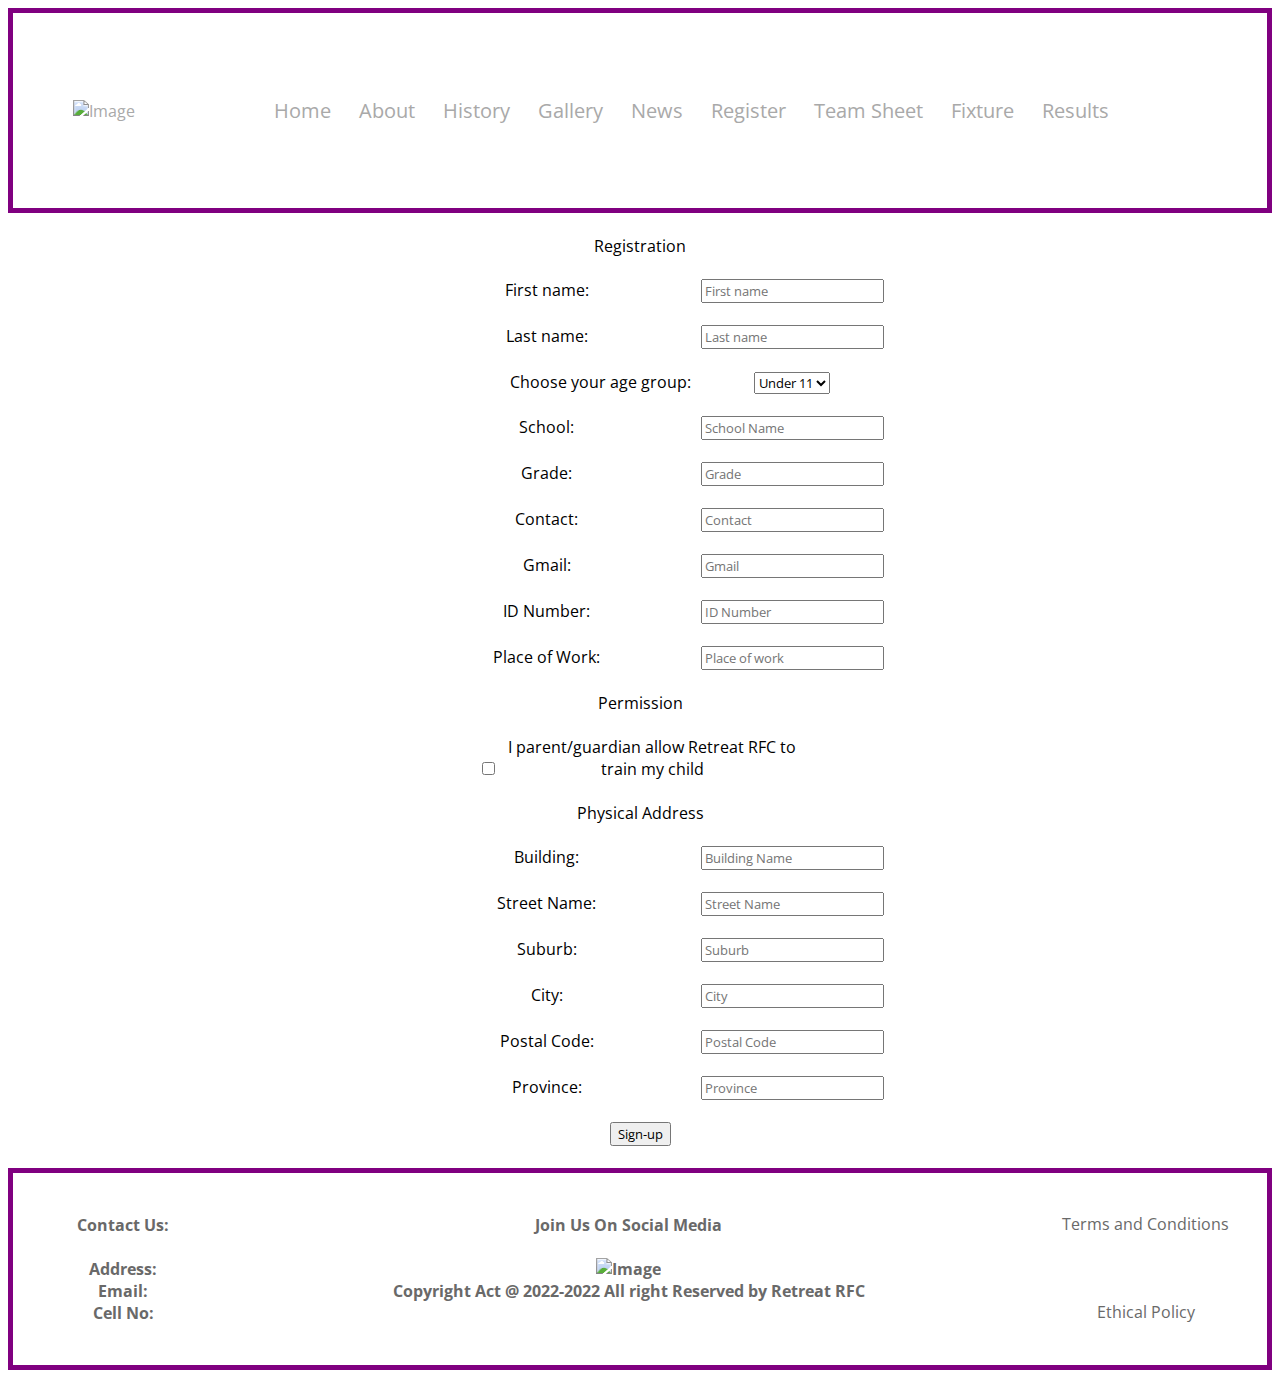
==== register.html @ 5eb0c5b2 "Merge pull request #3 from Marvinhope24/Marvin-Hope---219445842" ====
<!DOCTYPE html>
<html >

<head>
    <title>Retreat RFC</title>
	<meta name="viewport" content="with=device-width, initial scale=1.0">
    <!-- link css -->
	<link href="css/style.css" rel="stylesheet">
	<!-- fonts -->
	<link rel="preconnect" href="https://fonts.googleapis.com">
	<link rel="preconnect" href="https://fonts.gstatic.com" crossorigin>
	<link href="https://fonts.googleapis.com/css2?family=Open+Sans:wght@500&display=swap" rel="stylesheet">
	
	<title>form aligment</title>
	<style type = "text/css">
		label{
			width: 300px;
			display:inline-block;
		}
		</style>
</head>

<body>
    <!-- Navbar Start -->
        <div class="header">
			<nav>
            <a href="index.html" class=" ">
             <img src="img/logo.jpg" alt="Image">    
            </a>
                <div class="nav-links">
                    <ul>
                        <li><a href="index.html"> Home</a></li>
                        <li><a href="about.html" >About</a></li>
                        <li><a href="history.html">History</a></li>
                        <li><a href="gallery.html">Gallery</a></li>
						<li><a href="news.html">News</a></li>
						<li><a href="register.html">Register</a></li>
						<li><a href="team_sheet.html">Team Sheet</a></li>
						<li><a href="fixture.html">Fixture</a></li>
						<li><a href="results.html">Results</a></li>
                    </ul>
                </div>
            </nav>	
        </div>
    
    <!-- Navbar End -->

	<!-- Add Your Code Here -->

		  <!----======== CSS ======== -->
    <link rel="stylesheet" href="style.css">
	
     
    <!----===== Iconscout CSS ===== -->
    <link rel="stylesheet" href="https://unicons.iconscout.com/release/v4.0.0/css/line.css">

    <title>Responsive Regisration Form </title> 
</head>

<body>
    <div class="container">
		<div class = "center">
		<br>
        <center>Registration</center><br>
        <form name="registration" method="POST" netlify honeypot="bot field" data-netlify="true">
		
            <center class="form first">
				<p hidden aria-hidden="true">
					<label>Don't fill out this form. <input name="bot-filed"/></label>
				</p>
                    <label for="fname">First name:</label >
					<input type="text" id="fname" name="fname" placeholder="First name" required><br><br>
					
					<label for="lname">Last name:</label>
					<input type="text" id="lname" name="lname" placeholder="Last name" required><br><br>
					
					 <label for="age">Choose your age group:</label>
						<select name="age" id="age">
							<option value="under11">Under 11</option>
							<option value="under14">Under 14</option>
							<option value="under19">Under 19</option>
							<option value="seniors">Seniors</option>
						  </select>
						  <br><br>
						  
					<label for="school">School:</label>
					<input type="text" id="school" name="school" placeholder="School Name" required><br><br>
					
					<label for="grade">Grade:</label>
					<input type="text" id="grade" name="grade" placeholder="Grade" required><br><br>
					
					<label for="contact">Contact:</label>
					<input type="text" id="contact" name="contact" placeholder="Contact" required><br><br>
					
					<label for="contact">Gmail:</label>
					<input type="text" id="Gmail" name="Gmail" placeholder="Gmail" required><br><br>
					
					<label for="idnumber">ID Number:</label>
					<input type="text" id="idnumber" name="idnumber" placeholder="ID Number" required><br><br>
					
					<label for="work">Place of Work:</label>
					<input type="text" id="work" name="work" placeholder="Place of work" required><br><br>
					
					<div class="container">
		<div class = "center">
        <center>Permission </center><br>

			  <input type="checkbox" id="permission" name="permission" value="permission" required>
			  <label for="permission"> I parent/guardian allow Retreat RFC to train my child </label><br><br>
					
		<div class="container">
		<div class = "center">
        <center>Physical Address</center><br>

					<label for="building">Building:</label>
					<input type="text" id="building" name="building" placeholder="Building Name" required><br><br>
					
					<label for="street">Street Name:</label>
					<input type="text" id="street" name="street" placeholder="Street Name" required><br><br>
					
					<label for="suburb">Suburb:</label>
					<input type="text" id="suburb" name="suburb" placeholder="Suburb" required><br><br>
					
					<label for="city">City:</label>
					<input type="text" id="city" name="city" placeholder="City" required><br><br>
					
					<label for="postalcode">Postal Code:</label>
					<input type="text" id="postalcode" name="postalcode" placeholder="Postal Code" required><br><br>
					
					<label for="province">Province:</label>
					<input type="text" id="province" name="province" placeholder="Province" required><br><br>

                        <button class="signup">
                            <span class="btnText">Sign-up</span>
                            <i class="uil uil-navigator"></i>
                        </button>
						<br><br>

                    </div>
                </div> 
            </div>
        </form>
		</div>
		
	<!-- End Of Code -->
	
	<!-- Footer -->
		<div class="footer-container">
				
				<div class="footer-contect">
						<h4>Contact Us:<h4>
						Address:</br>
						Email:</br>
						Cell No:	
				</div>
				
				<div class="footer-social">
					<h4>Join Us On Social Media<h4>
					<div class="socialImg">
						<img src="img/fb.jpg" alt="Image" width="70px">    
					</div>
					Copyright Act @ 2022-2022 All right Reserved by Retreat RFC
				</div>
				
				
				<div class="footer-terms">
					Terms and Conditions
					</br>
					</br>
					</br>
					</br>
					Ethical Policy		
				</div>
		</div>
	<!-- Footer End -->

</body>

</html>
---- css/style.css ----
*{
	font-family: 'Open Sans', sans-serif;
}
.header {
  padding: 60px;
  background: #fff;
  color: white;
  border: 5px solid #800080;
}
nav{
	display: flex;
	align-items: center
}
nav img{
	width: 200px;
}

.nav-links{
	flex: 1;
	text-align: center;
}
.nav-links ul li{
	list-style: none;
	display: inline-block;
	padding: 8px 12px;
	position: relative;	
	font-size: 20px
}

a{
	color: #a9a9a9;
	background-color: transparent;
	text-decoration: none;
}

a:hover{
	color: #800080;
}

.footer-container{
	padding: 20px 3%;
	margin: 0;
	box-sizing: border-box;
	border: 5px solid #800080;
	color: #696969;
	display: flex;	
}


.footer-contect{
	flex: 1;	
}

.footer-contect h3{	
	text-align: center;	

}
.footer-social{
	flex: 6;
	text-align: center;
}

.footer-terms{	
	margin-top: 20px;
	text-align: center;
	align-items: center; 
	justify-content: center;
}

.socialImg{
	align-items: center;
}

.gallery h1{
	text-align: center;
	margin: 30px 0 50px;
	font-size: 3em;
	font-weight: bolder;
}

.galleryImg {
	display: flex;
	flex-direction: row;
	justify-content: space-between;	
	margin: 30px 0 30px;
}
.img1{
	display: flex;
	flex-direction: column;
	width: 32.6%
}

.galleryImg img{
	width: 100%;
	padding-bottom: 15px;
	border-radius: 7px;
	filter: grayscale(90%);
	transition: 0.7s;
}

.gallery img:hover{
	filter: grayscale(0);
}
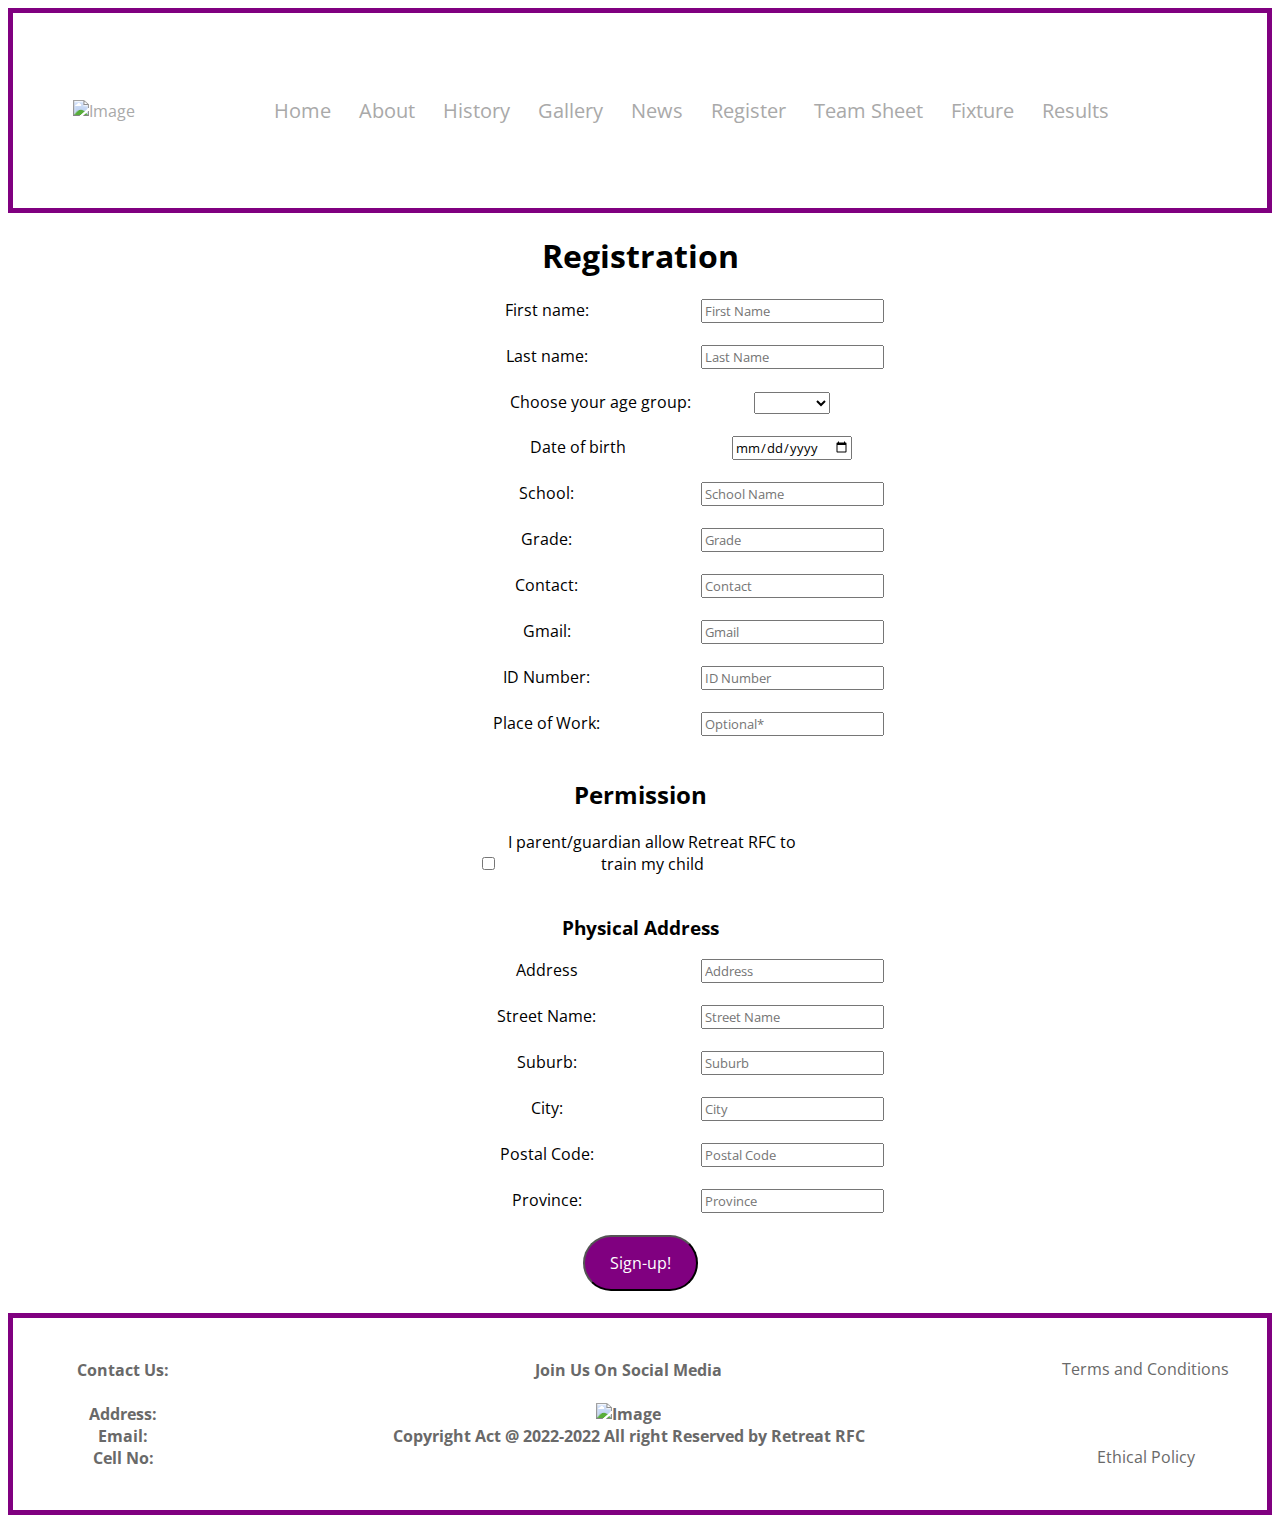
==== commit 7d3cec9b: "Merge branch 'Marvinhope24:Master' into Master" ====
--- a/register.html
+++ b/register.html
@@ -17,7 +17,44 @@
 			width: 300px;
 			display:inline-block;
 		}
+		 h1 {text-align: center;}
+		 h2 {text-align: center;}
+		 h3 {text-align: center;}
 		</style>
+
+	<script>
+	function Selectage() {
+		var ageGroup = document.getElementById("age");
+		if(ageGroup.value == "seniors") {
+			document.getElementById("school").style.visibility="hidden";
+			document.getElementById("school1").style.visibility="hidden";
+			document.getElementById("grade").style.visibility="hidden";
+			document.getElementById("grade1").style.visibility="hidden";
+
+		}
+		else {
+			document.getElementById("school").style.visibility="visible";
+			document.getElementById("school1").style.visibility="visible";
+			document.getElementById("grade").style.visibility="visible";
+			document.getElementById("grade1").style.visibility="visible";
+		}
+		if(ageGroup.value == "under11" ||ageGroup.value == "under14") {
+			document.getElementById("work").style.visibility="hidden";
+			document.getElementById("work1").style.visibility="hidden";
+		}
+		else {
+			document.getElementById("work").style.visibility = "visible";
+			document.getElementById("work1").style.visibility="visible";
+
+		}if(ageGroup.value == "under19" || ageGroup.value == "seniors" ) {
+			document.getElementById("permission").style.visibility="hidden";
+			document.getElementById("permission1").style.visibility="hidden";
+		}else {
+			document.getElementById("permission").style.visibility="visible";
+			document.getElementById("permission1").style.visibility="visible";
+		}
+	}
+		</script>
 </head>
 
 <body>
@@ -54,14 +91,13 @@
     <!----===== Iconscout CSS ===== -->
     <link rel="stylesheet" href="https://unicons.iconscout.com/release/v4.0.0/css/line.css">
 
-    <title>Responsive Regisration Form </title> 
+    <title>Responsive Registration Form </title>
 </head>
 
 <body>
     <div class="container">
 		<div class = "center">
-		<br>
-        <center>Registration</center><br>
+			<h1>Registration </h1>
         <form name="registration" method="POST" netlify honeypot="bot field" data-netlify="true">
 		
             <center class="form first">
@@ -69,25 +105,29 @@
 					<label>Don't fill out this form. <input name="bot-filed"/></label>
 				</p>
                     <label for="fname">First name:</label >
-					<input type="text" id="fname" name="fname" placeholder="First name" required><br><br>
-					
+					<input type="text" id="fname" name="fname" placeholder="First Name" required><br><br>
+
 					<label for="lname">Last name:</label>
-					<input type="text" id="lname" name="lname" placeholder="Last name" required><br><br>
+					<input type="text" id="lname" name="lname" placeholder="Last Name" required><br><br>
 					
 					 <label for="age">Choose your age group:</label>
-						<select name="age" id="age">
+						<select name="age" id="age" onclick="Selectage()">
+							<option value = "blank"> </option>
 							<option value="under11">Under 11</option>
 							<option value="under14">Under 14</option>
 							<option value="under19">Under 19</option>
 							<option value="seniors">Seniors</option>
 						  </select>
 						  <br><br>
+
+					<label>Date of birth</label>
+					<input type="date" id="dtpDate of birth" name="Date of birth"/><br><br>
 						  
-					<label for="school">School:</label>
-					<input type="text" id="school" name="school" placeholder="School Name" required><br><br>
-					
-					<label for="grade">Grade:</label>
-					<input type="text" id="grade" name="grade" placeholder="Grade" required><br><br>
+					<label id= "school1" for="school">School:</label>
+					<input type="text" id="school" name="school" placeholder="School Name" ><br><br>
+					
+					<label id="grade1" for="grade">Grade:</label>
+					<input type="text" id="grade" name="grade" placeholder="Grade" ><br><br>
 					
 					<label for="contact">Contact:</label>
 					<input type="text" id="contact" name="contact" placeholder="Contact" required><br><br>
@@ -98,22 +138,22 @@
 					<label for="idnumber">ID Number:</label>
 					<input type="text" id="idnumber" name="idnumber" placeholder="ID Number" required><br><br>
 					
-					<label for="work">Place of Work:</label>
-					<input type="text" id="work" name="work" placeholder="Place of work" required><br><br>
+					<label id = "work1" for="work">Place of Work:</label>
+					<input type="text" id="work" name="work" placeholder="Optional*"><br><br>
 					
 					<div class="container">
 		<div class = "center">
-        <center>Permission </center><br>
-
-			  <input type="checkbox" id="permission" name="permission" value="permission" required>
-			  <label for="permission"> I parent/guardian allow Retreat RFC to train my child </label><br><br>
+			<h2>Permission </h2>
+
+			  <input type="checkbox" id="permission" name="permission" value="permission">
+			  <label id= "permission1" for="permission"> I parent/guardian allow Retreat RFC to train my child </label><br><br>
 					
 		<div class="container">
 		<div class = "center">
-        <center>Physical Address</center><br>
-
-					<label for="building">Building:</label>
-					<input type="text" id="building" name="building" placeholder="Building Name" required><br><br>
+			<h3>Physical Address</h3>
+
+					<label for="address">Address</label>
+					<input type="text" id="address" name="address" placeholder="Address" required><br><br>
 					
 					<label for="street">Street Name:</label>
 					<input type="text" id="street" name="street" placeholder="Street Name" required><br><br>
@@ -130,10 +170,7 @@
 					<label for="province">Province:</label>
 					<input type="text" id="province" name="province" placeholder="Province" required><br><br>
 
-                        <button class="signup">
-                            <span class="btnText">Sign-up</span>
-                            <i class="uil uil-navigator"></i>
-                        </button>
+                        <button class="button1"> Sign-up!</button>
 						<br><br>
 
                     </div>
@@ -149,7 +186,7 @@
 				
 				<div class="footer-contect">
 						<h4>Contact Us:<h4>
-						Address:</br>
+						Address: </br>
 						Email:</br>
 						Cell No:	
 				</div>
--- a/css/style.css
+++ b/css/style.css
@@ -102,6 +102,15 @@
 	filter: grayscale(0);
 }
 
+.button1 {
+	background: purple;
+	color: white;
+	border-radius: 30px;
+	padding: 15px 25px;
+	text-align: center;
+	display: inline-block;
+	font-size: 16px;
+}
  
 
 
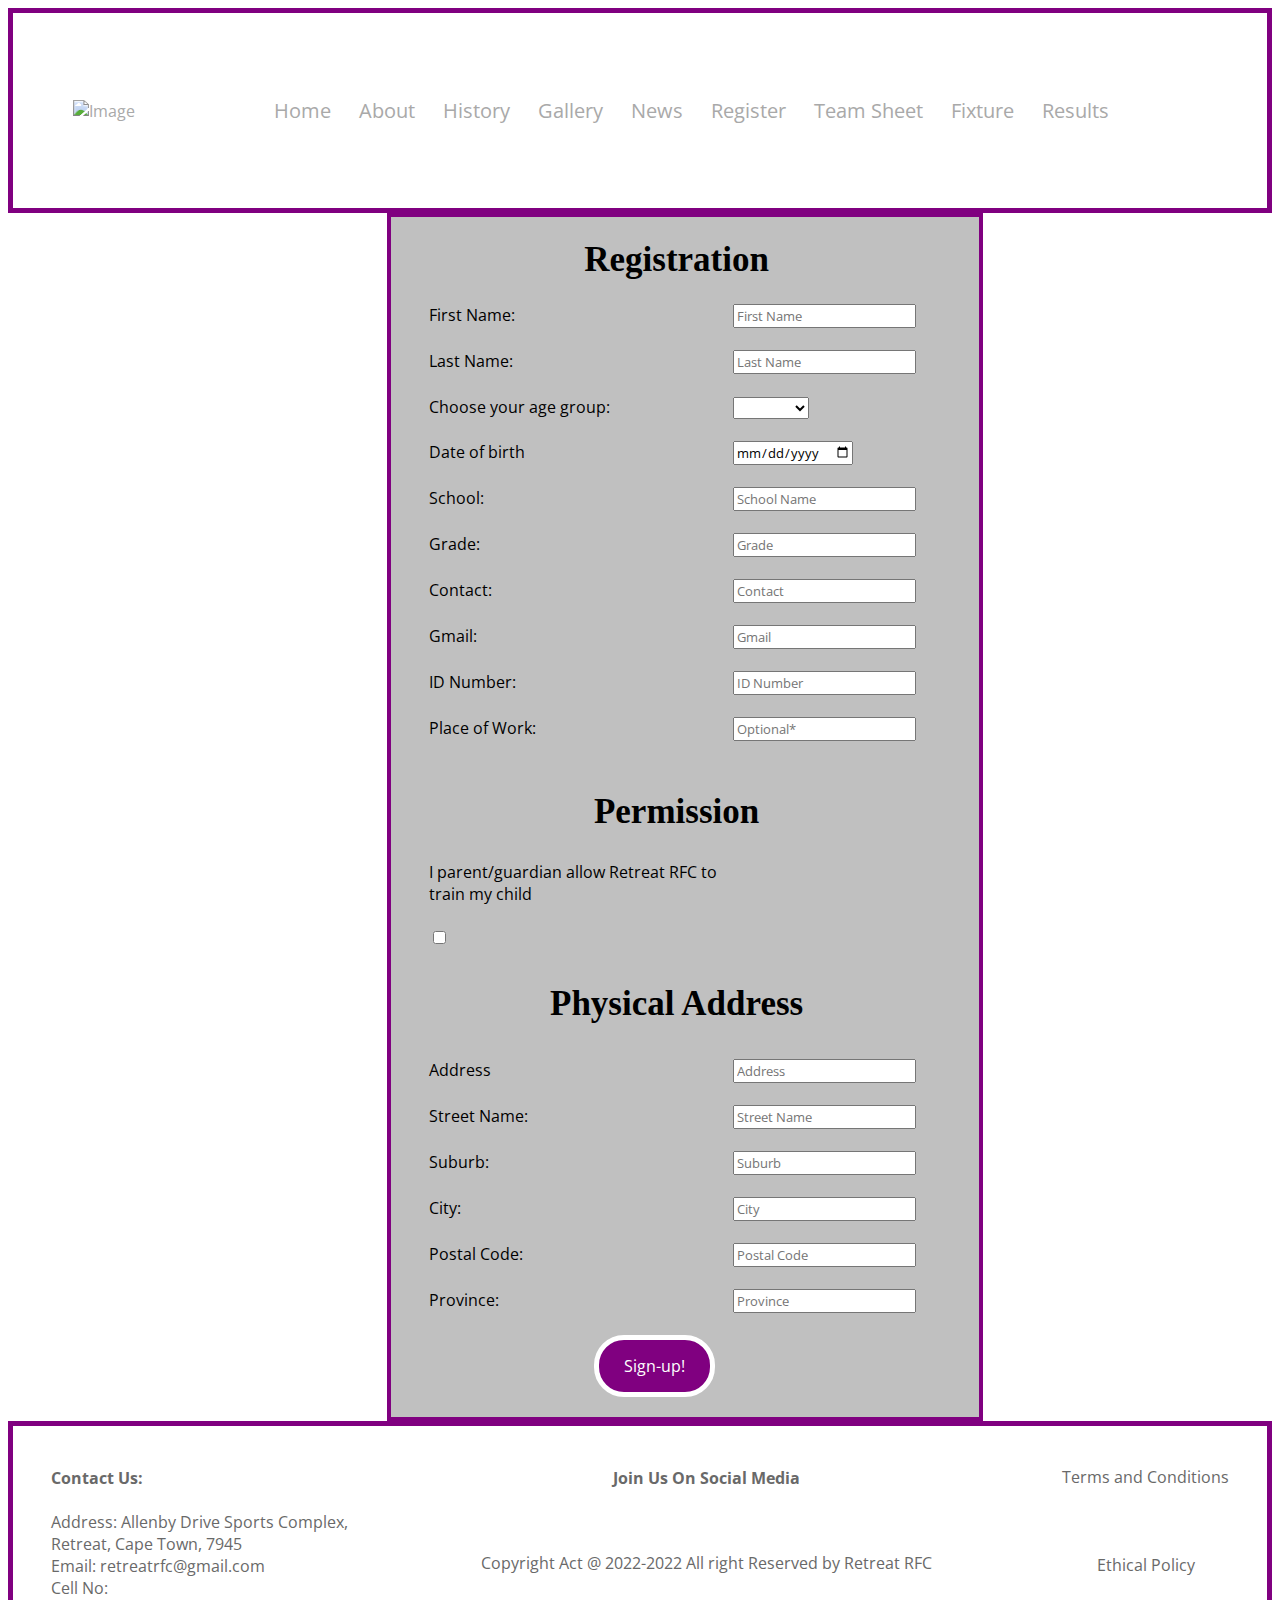
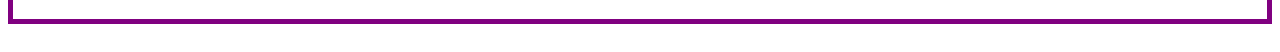
==== commit 5712d8bf: "Registration page completed and 1st team sheet" ====
--- a/register.html
+++ b/register.html
@@ -1,5 +1,5 @@
 <!DOCTYPE html>
-<html >
+<html>
 
 <head>
     <title>Retreat RFC</title>
@@ -10,16 +10,42 @@
 	<link rel="preconnect" href="https://fonts.googleapis.com">
 	<link rel="preconnect" href="https://fonts.gstatic.com" crossorigin>
 	<link href="https://fonts.googleapis.com/css2?family=Open+Sans:wght@500&display=swap" rel="stylesheet">
-	
-	<title>form aligment</title>
+
 	<style type = "text/css">
-		label{
+		.Reg {
+			margin-left: 30%;
+			background-color: silver;
+			width: 550px;
+			height: 1200px;
+			border: 0.5vh solid purple;
+			padding-left: 3%;
+			padding-right: 0%;
+			font-family: "Century Gothic";
+		}
+		label {
 			width: 300px;
 			display:inline-block;
 		}
-		 h1 {text-align: center;}
-		 h2 {text-align: center;}
-		 h3 {text-align: center;}
+
+		 h1 {
+			 text-align: center;
+			 margin-right: 10%;
+			 font-size: 35px;
+			 font-family: "Cambria Math";
+		 }
+		 h2 {
+			 text-align: center;
+			 margin-right: 10%;
+			 font-size: 35px;
+
+			 font-family: "Cambria Math";
+		 }
+		 h3 {
+			 text-align: center;
+			 margin-right: 10%;
+			 font-size: 35px;
+			 font-family: "Cambria Math";
+		 }
 		</style>
 
 	<script>
@@ -30,7 +56,6 @@
 			document.getElementById("school1").style.visibility="hidden";
 			document.getElementById("grade").style.visibility="hidden";
 			document.getElementById("grade1").style.visibility="hidden";
-
 		}
 		else {
 			document.getElementById("school").style.visibility="visible";
@@ -46,7 +71,8 @@
 			document.getElementById("work").style.visibility = "visible";
 			document.getElementById("work1").style.visibility="visible";
 
-		}if(ageGroup.value == "under19" || ageGroup.value == "seniors" ) {
+		}
+		if(ageGroup.value == "under19" || ageGroup.value == "seniors" ) {
 			document.getElementById("permission").style.visibility="hidden";
 			document.getElementById("permission1").style.visibility="hidden";
 		}else {
@@ -79,15 +105,13 @@
                 </div>
             </nav>	
         </div>
-    
     <!-- Navbar End -->
 
 	<!-- Add Your Code Here -->
 
 		  <!----======== CSS ======== -->
     <link rel="stylesheet" href="style.css">
-	
-     
+
     <!----===== Iconscout CSS ===== -->
     <link rel="stylesheet" href="https://unicons.iconscout.com/release/v4.0.0/css/line.css">
 
@@ -95,106 +119,100 @@
 </head>
 
 <body>
-    <div class="container">
-		<div class = "center">
+	<script type="module" src="https://unpkg.com/ionicons@5.5.2/dist/ionicons/ionicons.esm.js"></script>
+	<script nomodule src="https://unpkg.com/ionicons@5.5.2/dist/ionicons/ionicons.js"></script>
+
+		<div class = "Reg">
 			<h1>Registration </h1>
         <form name="registration" method="POST" netlify honeypot="bot field" data-netlify="true">
-		
-            <center class="form first">
-				<p hidden aria-hidden="true">
-					<label>Don't fill out this form. <input name="bot-filed"/></label>
-				</p>
-                    <label for="fname">First name:</label >
-					<input type="text" id="fname" name="fname" placeholder="First Name" required><br><br>
-
-					<label for="lname">Last name:</label>
-					<input type="text" id="lname" name="lname" placeholder="Last Name" required><br><br>
-					
-					 <label for="age">Choose your age group:</label>
-						<select name="age" id="age" onclick="Selectage()">
-							<option value = "blank"> </option>
-							<option value="under11">Under 11</option>
-							<option value="under14">Under 14</option>
-							<option value="under19">Under 19</option>
-							<option value="seniors">Seniors</option>
-						  </select>
-						  <br><br>
-
-					<label>Date of birth</label>
-					<input type="date" id="dtpDate of birth" name="Date of birth"/><br><br>
-						  
-					<label id= "school1" for="school">School:</label>
-					<input type="text" id="school" name="school" placeholder="School Name" ><br><br>
-					
-					<label id="grade1" for="grade">Grade:</label>
-					<input type="text" id="grade" name="grade" placeholder="Grade" ><br><br>
-					
-					<label for="contact">Contact:</label>
-					<input type="text" id="contact" name="contact" placeholder="Contact" required><br><br>
-					
-					<label for="contact">Gmail:</label>
-					<input type="text" id="Gmail" name="Gmail" placeholder="Gmail" required><br><br>
-					
-					<label for="idnumber">ID Number:</label>
-					<input type="text" id="idnumber" name="idnumber" placeholder="ID Number" required><br><br>
-					
-					<label id = "work1" for="work">Place of Work:</label>
-					<input type="text" id="work" name="work" placeholder="Optional*"><br><br>
-					
-					<div class="container">
-		<div class = "center">
+			<p hidden aria-hidden="true">
+				<label>Don't fill out this form. <input name="bot-field"/></label>
+			</p>
+
+			<label for="fname">First Name:</label >
+			<input type="text" id="fname" name="fname" placeholder="First Name" required><br><br>
+
+			<label for="lname">Last Name:</label>
+			<input type="text" id="lname" name="lname" placeholder="Last Name" required><br><br>
+
+			<label for="age">Choose your age group:</label>
+			<select name="age" id="age" onclick="Selectage()">
+				<option value = "blank"> </option>
+				<option value="under11">Under 11</option>
+				<option value="under14">Under 14</option>
+				<option value="under19">Under 19</option>
+				<option value="seniors">Seniors</option>
+			</select>
+			<br><br>
+
+			<label>Date of birth</label>
+			<input type="date" id="Date of birth" name="Date of birth"><br><br>
+
+			<label id= "school1" for="school">School:</label>
+			<input type="text" id="school" name="school" placeholder="School Name"><br><br>
+
+			<label id="grade1" for="grade">Grade:</label>
+			<input type="text" id="grade" name="grade" placeholder="Grade" ><br><br>
+
+			<label for="contact">Contact:</label>
+			<input type="text" id="contact" name="contact" placeholder="Contact" required><br><br>
+
+			<label for="contact">Gmail:</label>
+			<input type="text" id="Gmail" name="Gmail" placeholder="Gmail" required><br><br>
+
+			<label for="idnumber">ID Number:</label>
+			<input type="text" id="idnumber" name="idnumber" placeholder="ID Number" required><br><br>
+
+			<label id = "work1" for="work">Place of Work:</label>
+			<input type="text" id="work" name="work" placeholder="Optional*"><br><br>
+
 			<h2>Permission </h2>
-
-			  <input type="checkbox" id="permission" name="permission" value="permission">
-			  <label id= "permission1" for="permission"> I parent/guardian allow Retreat RFC to train my child </label><br><br>
-					
-		<div class="container">
-		<div class = "center">
+			<label id= "permission1" for="permission"> I parent/guardian allow Retreat RFC to train my child </label><br><br>
+			<input class="checkbox" type="checkbox" id="permission" name="permission" value="permission" >
+
+
 			<h3>Physical Address</h3>
-
-					<label for="address">Address</label>
-					<input type="text" id="address" name="address" placeholder="Address" required><br><br>
-					
-					<label for="street">Street Name:</label>
-					<input type="text" id="street" name="street" placeholder="Street Name" required><br><br>
-					
-					<label for="suburb">Suburb:</label>
-					<input type="text" id="suburb" name="suburb" placeholder="Suburb" required><br><br>
-					
-					<label for="city">City:</label>
-					<input type="text" id="city" name="city" placeholder="City" required><br><br>
-					
-					<label for="postalcode">Postal Code:</label>
-					<input type="text" id="postalcode" name="postalcode" placeholder="Postal Code" required><br><br>
-					
-					<label for="province">Province:</label>
-					<input type="text" id="province" name="province" placeholder="Province" required><br><br>
-
-                        <button class="button1"> Sign-up!</button>
-						<br><br>
-
-                    </div>
-                </div> 
-            </div>
-        </form>
+			<label for="address">Address</label>
+			<input type="text" id="address" name="address" placeholder="Address" required><br><br>
+
+			<label for="street">Street Name:</label>
+			<input type="text" id="street" name="street" placeholder="Street Name" required><br><br>
+
+			<label for="suburb">Suburb:</label>
+			<input type="text" id="suburb" name="suburb" placeholder="Suburb" required><br><br>
+
+			<label for="city">City:</label>
+			<input type="text" id="city" name="city" placeholder="City" required><br><br>
+
+			<label for="postalcode">Postal Code:</label>
+			<input type="text" id="postalcode" name="postalcode" placeholder="Postal Code" required><br><br>
+
+			<label for="province">Province:</label>
+			<input type="text" id="province" name="province" placeholder="Province" required><br><br>
+
+			<button class="button1"> Sign-up!</button>
+			<br><br>
+		</form>
 		</div>
-		
+
 	<!-- End Of Code -->
 	
 	<!-- Footer -->
 		<div class="footer-container">
 				
 				<div class="footer-contect">
-						<h4>Contact Us:<h4>
-						Address: </br>
-						Email:</br>
+						<h4>Contact Us:</h4>
+						<label>Address: Allenby Drive Sports Complex, Retreat, Cape Town, 7945</label><br>
+							<label>Email: retreatrfc@gmail.com</label>
 						Cell No:	
 				</div>
 				
 				<div class="footer-social">
-					<h4>Join Us On Social Media<h4>
+					<h4>Join Us On Social Media</h4>
 					<div class="socialImg">
-						<img src="img/fb.jpg" alt="Image" width="70px">    
+						<a  class="tag" href="https://www.facebook.com/retreatrfc/" target="_blank">
+							<ion-icon name="logo-facebook"></ion-icon>
+						</a>
 					</div>
 					Copyright Act @ 2022-2022 All right Reserved by Retreat RFC
 				</div>
--- a/css/style.css
+++ b/css/style.css
@@ -110,6 +110,14 @@
 	text-align: center;
 	display: inline-block;
 	font-size: 16px;
+	margin-left: 30%;
+	border: 0.6vh solid white;
+}
+.tag {
+	padding: 100px;
+	font-size: 30px;
+	width: 100px;
+	margin: 5px 2px;
 }
  
 
